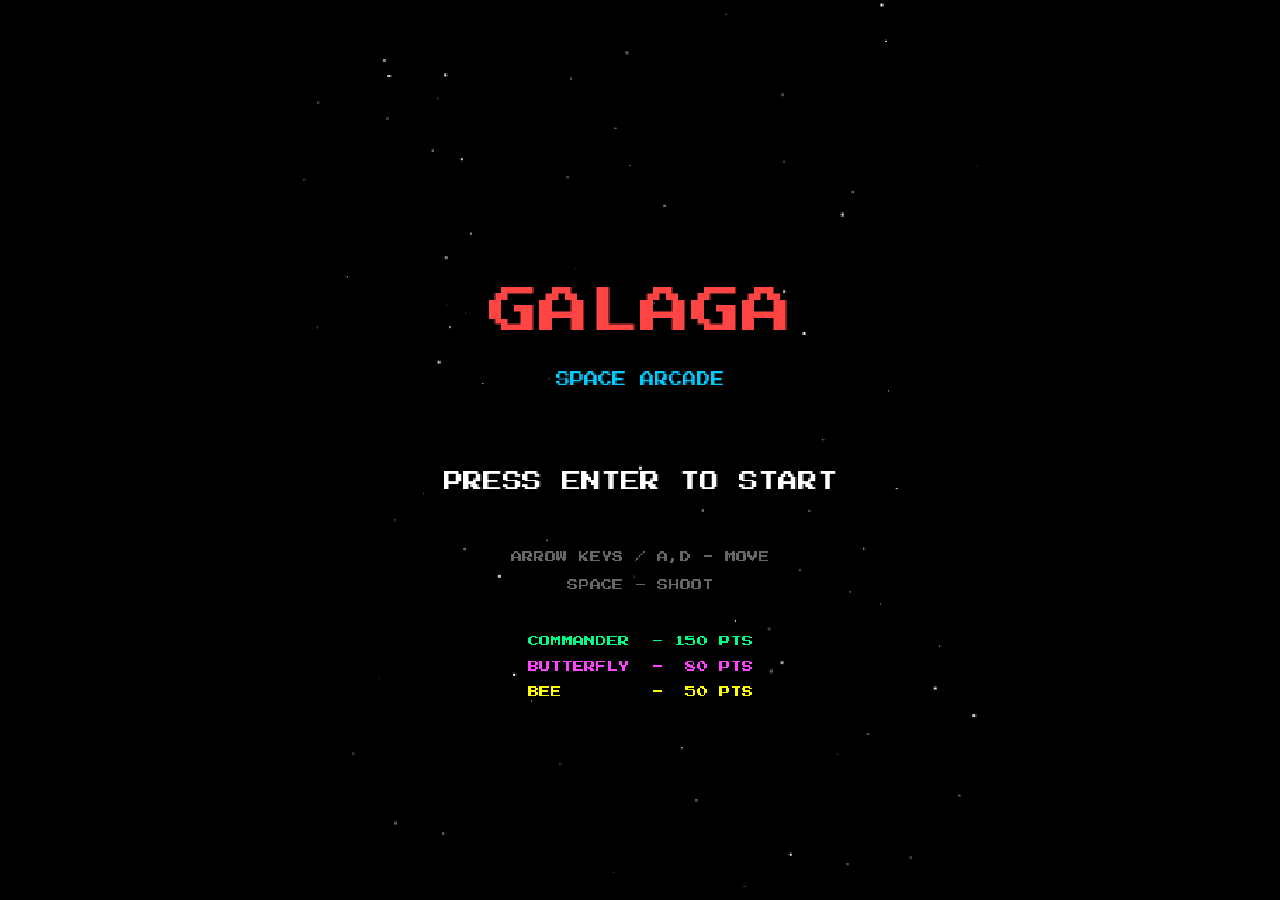
==== galaga/index.html @ 2566d2e4 "Add Galaga game and arcade landing page Monorepo structure for a collection of browser games. Each g" ====
<!DOCTYPE html>
<html lang="en">
<head>
    <meta charset="UTF-8">
    <meta name="viewport" content="width=device-width, initial-scale=1.0">
    <title>GALAGA</title>
    <link rel="preconnect" href="https://fonts.googleapis.com">
    <link href="https://fonts.googleapis.com/css2?family=Press+Start+2P&display=swap" rel="stylesheet">
    <link rel="stylesheet" href="css/style.css">
</head>
<body>
    <canvas id="gameCanvas"></canvas>
    <script type="module" src="js/main.js"></script>
</body>
</html>
---- galaga/css/style.css ----
* {
    margin: 0;
    padding: 0;
    box-sizing: border-box;
}

body {
    background: #000;
    display: flex;
    justify-content: center;
    align-items: center;
    min-height: 100vh;
    overflow: hidden;
    font-family: 'Press Start 2P', monospace;
}

canvas {
    image-rendering: pixelated;
    image-rendering: crisp-edges;
    display: block;
}
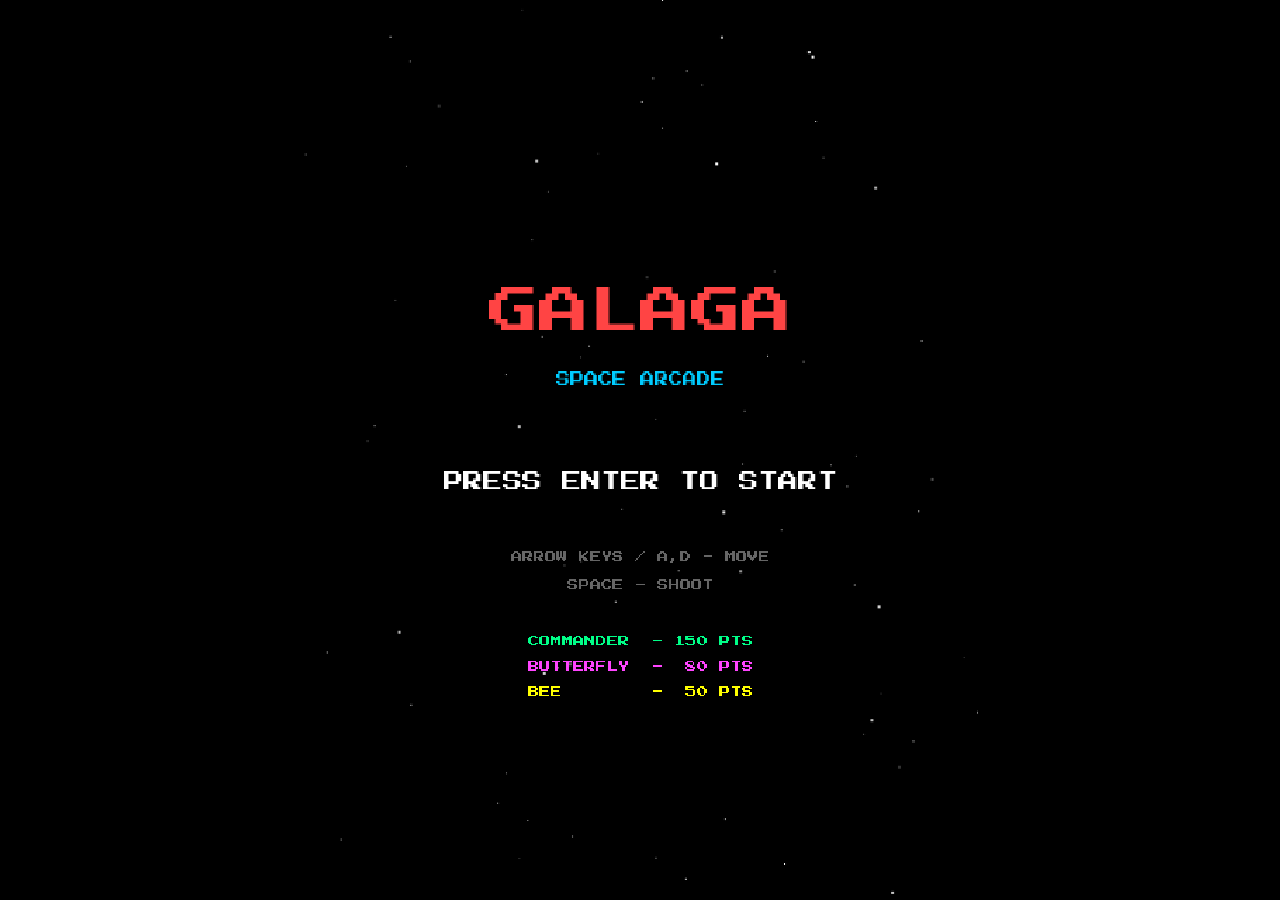
==== commit d6a489d8: "Add visible touch controls and fix alien flickering - Big arrow buttons (left/right) and FIRE button" ====
--- a/galaga/index.html
+++ b/galaga/index.html
@@ -2,7 +2,7 @@
 <html lang="en">
 <head>
     <meta charset="UTF-8">
-    <meta name="viewport" content="width=device-width, initial-scale=1.0">
+    <meta name="viewport" content="width=device-width, initial-scale=1.0, user-scalable=no">
     <title>GALAGA</title>
     <link rel="preconnect" href="https://fonts.googleapis.com">
     <link href="https://fonts.googleapis.com/css2?family=Press+Start+2P&display=swap" rel="stylesheet">
@@ -10,6 +10,18 @@
 </head>
 <body>
     <canvas id="gameCanvas"></canvas>
+
+    <!-- Touch controls — only visible on touchscreens -->
+    <div id="touchControls">
+        <div class="touch-left">
+            <button class="touch-btn" id="btnLeft" aria-label="Move Left">&#9664;</button>
+            <button class="touch-btn" id="btnRight" aria-label="Move Right">&#9654;</button>
+        </div>
+        <div class="touch-right">
+            <button class="touch-btn touch-fire" id="btnFire" aria-label="Fire">FIRE</button>
+        </div>
+    </div>
+
     <script type="module" src="js/main.js"></script>
 </body>
 </html>
--- a/galaga/css/style.css
+++ b/galaga/css/style.css
@@ -7,11 +7,15 @@
 body {
     background: #000;
     display: flex;
+    flex-direction: column;
     justify-content: center;
     align-items: center;
     min-height: 100vh;
     overflow: hidden;
     font-family: 'Press Start 2P', monospace;
+    -webkit-user-select: none;
+    user-select: none;
+    -webkit-touch-callout: none;
 }
 
 canvas {
@@ -19,3 +23,71 @@
     image-rendering: crisp-edges;
     display: block;
 }
+
+/* Touch controls — hidden by default, shown on touch devices */
+#touchControls {
+    display: none;
+    position: fixed;
+    bottom: 0;
+    left: 0;
+    right: 0;
+    padding: 1rem 1.5rem 2rem;
+    justify-content: space-between;
+    align-items: flex-end;
+    z-index: 10;
+    pointer-events: none;
+}
+
+.touch-left,
+.touch-right {
+    display: flex;
+    gap: 0.75rem;
+    pointer-events: auto;
+}
+
+.touch-btn {
+    width: 70px;
+    height: 70px;
+    border-radius: 50%;
+    border: 3px solid rgba(255, 255, 255, 0.5);
+    background: rgba(255, 255, 255, 0.1);
+    color: #fff;
+    font-family: 'Press Start 2P', monospace;
+    font-size: 1.2rem;
+    display: flex;
+    align-items: center;
+    justify-content: center;
+    -webkit-tap-highlight-color: transparent;
+    touch-action: manipulation;
+}
+
+.touch-btn:active,
+.touch-btn.active {
+    background: rgba(0, 200, 255, 0.4);
+    border-color: #00ccff;
+}
+
+.touch-fire {
+    width: 90px;
+    height: 90px;
+    font-size: 0.7rem;
+    border-color: rgba(255, 68, 68, 0.6);
+    background: rgba(255, 68, 68, 0.15);
+}
+
+.touch-fire:active,
+.touch-fire.active {
+    background: rgba(255, 68, 68, 0.4);
+    border-color: #ff4444;
+}
+
+/* Show controls on touch devices */
+@media (pointer: coarse) {
+    #touchControls {
+        display: flex;
+    }
+
+    canvas {
+        max-height: calc(100vh - 120px);
+    }
+}
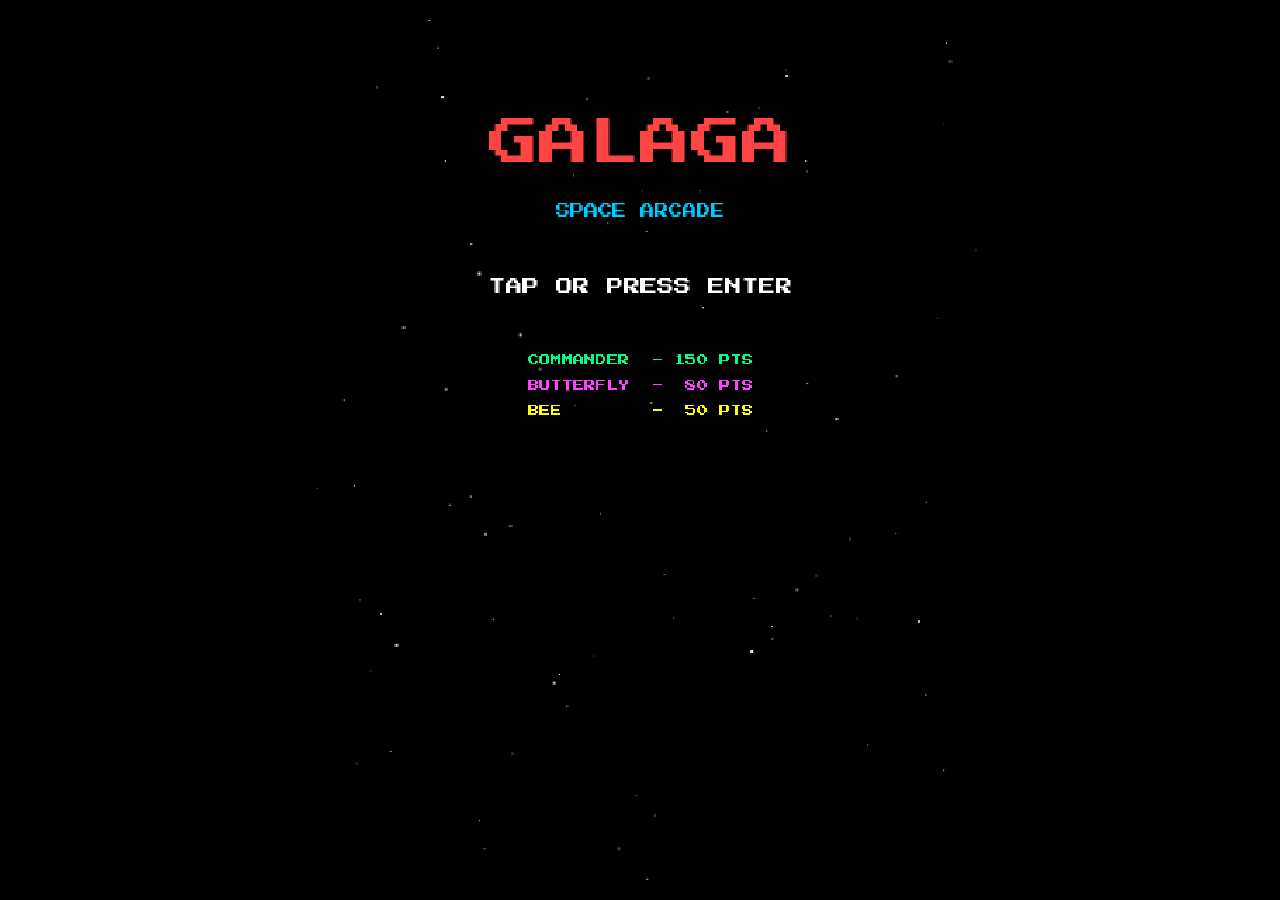
==== commit 96257934: "Add OLLIE/THEO name formations and simple name entry input - Wave 3 spells OLLIE with aliens, Wave 4" ====
--- a/galaga/index.html
+++ b/galaga/index.html
@@ -10,6 +10,18 @@
 </head>
 <body>
     <canvas id="gameCanvas"></canvas>
+
+    <!-- Name entry overlay — shown after game over -->
+    <div id="nameOverlay" class="name-overlay" style="display:none;">
+        <div class="name-box">
+            <div class="name-title">ENTER YOUR NAME</div>
+            <div id="nameScore" class="name-score"></div>
+            <input type="text" id="nameInput" class="name-input" maxlength="8"
+                   placeholder="YOUR NAME" autocomplete="off" autocapitalize="characters"
+                   spellcheck="false">
+            <button id="nameSubmit" class="name-submit">OK</button>
+        </div>
+    </div>
 
     <!-- Touch controls — only visible on touchscreens -->
     <div id="touchControls">
--- a/galaga/css/style.css
+++ b/galaga/css/style.css
@@ -31,7 +31,8 @@
     bottom: 0;
     left: 0;
     right: 0;
-    padding: 1rem 1.5rem 2rem;
+    padding: 0.5rem 1.5rem;
+    padding-bottom: env(safe-area-inset-bottom, 0.5rem);
     justify-content: space-between;
     align-items: flex-end;
     z-index: 10;
@@ -41,19 +42,19 @@
 .touch-left,
 .touch-right {
     display: flex;
-    gap: 0.75rem;
+    gap: 1rem;
     pointer-events: auto;
 }
 
 .touch-btn {
-    width: 70px;
-    height: 70px;
+    width: 100px;
+    height: 100px;
     border-radius: 50%;
-    border: 3px solid rgba(255, 255, 255, 0.5);
+    border: 4px solid rgba(255, 255, 255, 0.5);
     background: rgba(255, 255, 255, 0.1);
     color: #fff;
     font-family: 'Press Start 2P', monospace;
-    font-size: 1.2rem;
+    font-size: 1.8rem;
     display: flex;
     align-items: center;
     justify-content: center;
@@ -68,9 +69,9 @@
 }
 
 .touch-fire {
-    width: 90px;
-    height: 90px;
-    font-size: 0.7rem;
+    width: 120px;
+    height: 120px;
+    font-size: 1rem;
     border-color: rgba(255, 68, 68, 0.6);
     background: rgba(255, 68, 68, 0.15);
 }
@@ -79,6 +80,78 @@
 .touch-fire.active {
     background: rgba(255, 68, 68, 0.4);
     border-color: #ff4444;
+}
+
+/* Name entry overlay */
+.name-overlay {
+    position: fixed;
+    top: 0;
+    left: 0;
+    right: 0;
+    bottom: 0;
+    background: rgba(0, 0, 0, 0.85);
+    display: flex;
+    align-items: center;
+    justify-content: center;
+    z-index: 20;
+}
+
+.name-box {
+    text-align: center;
+    padding: 2rem;
+}
+
+.name-title {
+    font-size: 1rem;
+    color: #00ccff;
+    margin-bottom: 1rem;
+}
+
+.name-score {
+    font-size: 0.7rem;
+    color: #ffffff;
+    margin-bottom: 1.5rem;
+}
+
+.name-input {
+    display: block;
+    margin: 0 auto 1rem;
+    width: 220px;
+    padding: 0.7rem 1rem;
+    font-family: 'Press Start 2P', monospace;
+    font-size: 1.2rem;
+    text-align: center;
+    background: #111;
+    color: #ffff00;
+    border: 3px solid #00ccff;
+    border-radius: 4px;
+    outline: none;
+    text-transform: uppercase;
+}
+
+.name-input::placeholder {
+    color: #555;
+    font-size: 0.6rem;
+}
+
+.name-input:focus {
+    border-color: #ffff00;
+}
+
+.name-submit {
+    font-family: 'Press Start 2P', monospace;
+    font-size: 0.9rem;
+    padding: 0.6rem 2rem;
+    background: #00ccff;
+    color: #000;
+    border: none;
+    border-radius: 4px;
+    cursor: pointer;
+    -webkit-tap-highlight-color: transparent;
+}
+
+.name-submit:active {
+    background: #ffff00;
 }
 
 /* Show controls on touch devices */
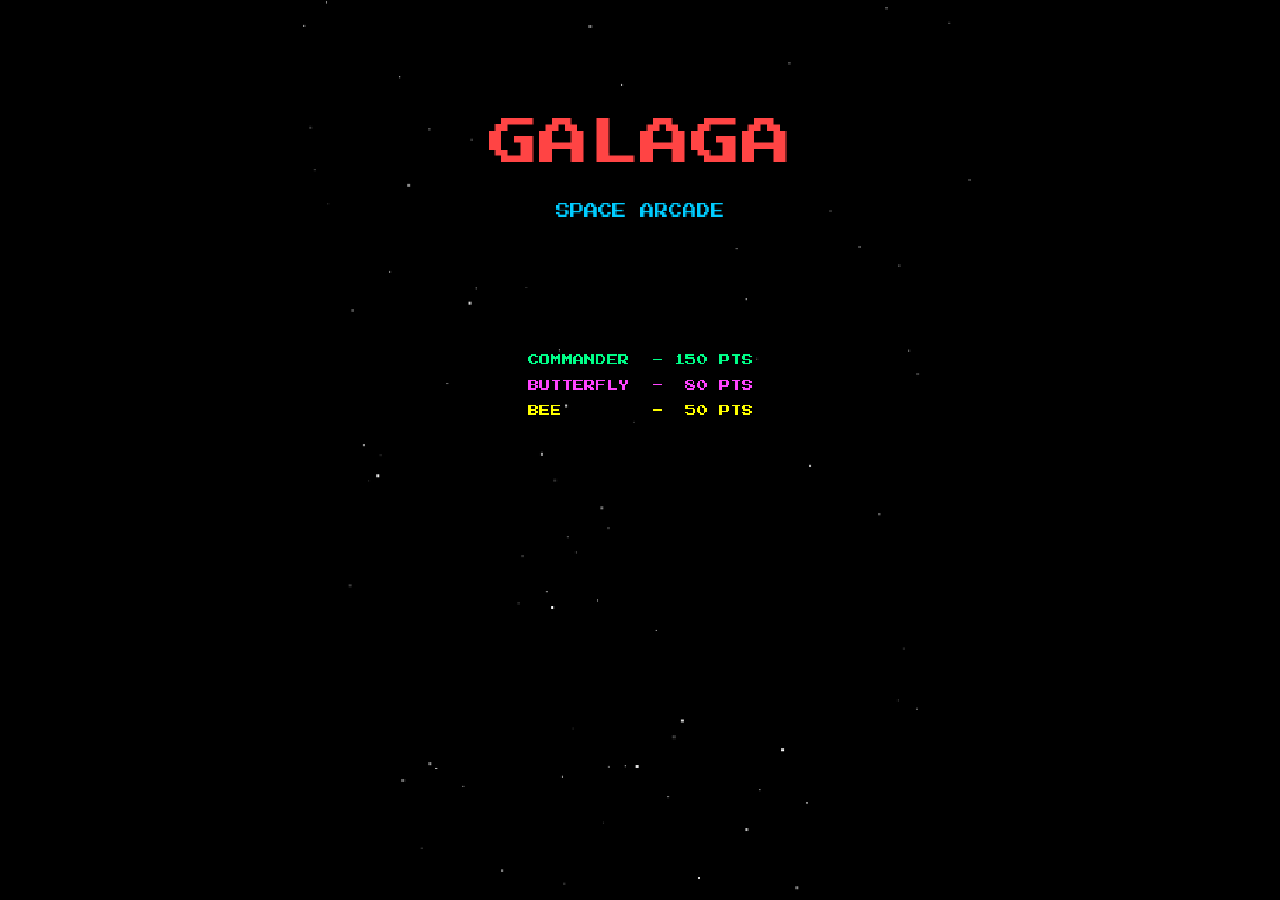
==== commit c2dd61a4: "Add pause functionality to Galaga with P/ESC keys and touch button Adds PAUSED game state, isPausePr" ====
--- a/galaga/index.html
+++ b/galaga/index.html
@@ -29,6 +29,9 @@
             <button class="touch-btn" id="btnLeft" aria-label="Move Left">&#9664;</button>
             <button class="touch-btn" id="btnRight" aria-label="Move Right">&#9654;</button>
         </div>
+        <div class="touch-center">
+            <button class="touch-btn touch-pause" id="btnPause" aria-label="Pause">&#10074;&#10074;</button>
+        </div>
         <div class="touch-right">
             <button class="touch-btn touch-fire" id="btnFire" aria-label="Fire">FIRE</button>
         </div>
--- a/galaga/css/style.css
+++ b/galaga/css/style.css
@@ -8,7 +8,7 @@
     background: #000;
     display: flex;
     flex-direction: column;
-    justify-content: center;
+    justify-content: flex-start;
     align-items: center;
     min-height: 100vh;
     overflow: hidden;
@@ -40,21 +40,22 @@
 }
 
 .touch-left,
-.touch-right {
+.touch-right,
+.touch-center {
     display: flex;
     gap: 1rem;
     pointer-events: auto;
 }
 
 .touch-btn {
-    width: 100px;
-    height: 100px;
+    width: 80px;
+    height: 80px;
     border-radius: 50%;
     border: 4px solid rgba(255, 255, 255, 0.5);
     background: rgba(255, 255, 255, 0.1);
     color: #fff;
     font-family: 'Press Start 2P', monospace;
-    font-size: 1.8rem;
+    font-size: 1.5rem;
     display: flex;
     align-items: center;
     justify-content: center;
@@ -69,9 +70,9 @@
 }
 
 .touch-fire {
-    width: 120px;
-    height: 120px;
-    font-size: 1rem;
+    width: 100px;
+    height: 100px;
+    font-size: 0.9rem;
     border-color: rgba(255, 68, 68, 0.6);
     background: rgba(255, 68, 68, 0.15);
 }
@@ -80,6 +81,20 @@
 .touch-fire.active {
     background: rgba(255, 68, 68, 0.4);
     border-color: #ff4444;
+}
+
+.touch-pause {
+    width: 50px;
+    height: 50px;
+    font-size: 0.7rem;
+    border-color: rgba(255, 255, 255, 0.3);
+    background: rgba(255, 255, 255, 0.05);
+}
+
+.touch-pause:active,
+.touch-pause.active {
+    background: rgba(255, 255, 255, 0.2);
+    border-color: #ffffff;
 }
 
 /* Name entry overlay */
@@ -156,11 +171,40 @@
 
 /* Show controls on touch devices */
 @media (pointer: coarse) {
+    body {
+        padding-top: 0.5rem;
+    }
+
     #touchControls {
         display: flex;
     }
 
     canvas {
-        max-height: calc(100vh - 120px);
-    }
-}
+        max-height: calc(100vh - 130px);
+        max-height: calc(100dvh - 130px);
+    }
+}
+
+/* Smaller phones — tighter controls */
+@media (pointer: coarse) and (max-width: 430px) {
+    .touch-btn {
+        width: 70px;
+        height: 70px;
+        font-size: 1.2rem;
+    }
+
+    .touch-fire {
+        width: 85px;
+        height: 85px;
+        font-size: 0.8rem;
+    }
+
+    #touchControls {
+        padding: 0.3rem 0.8rem;
+    }
+
+    canvas {
+        max-height: calc(100vh - 100px);
+        max-height: calc(100dvh - 100px);
+    }
+}
